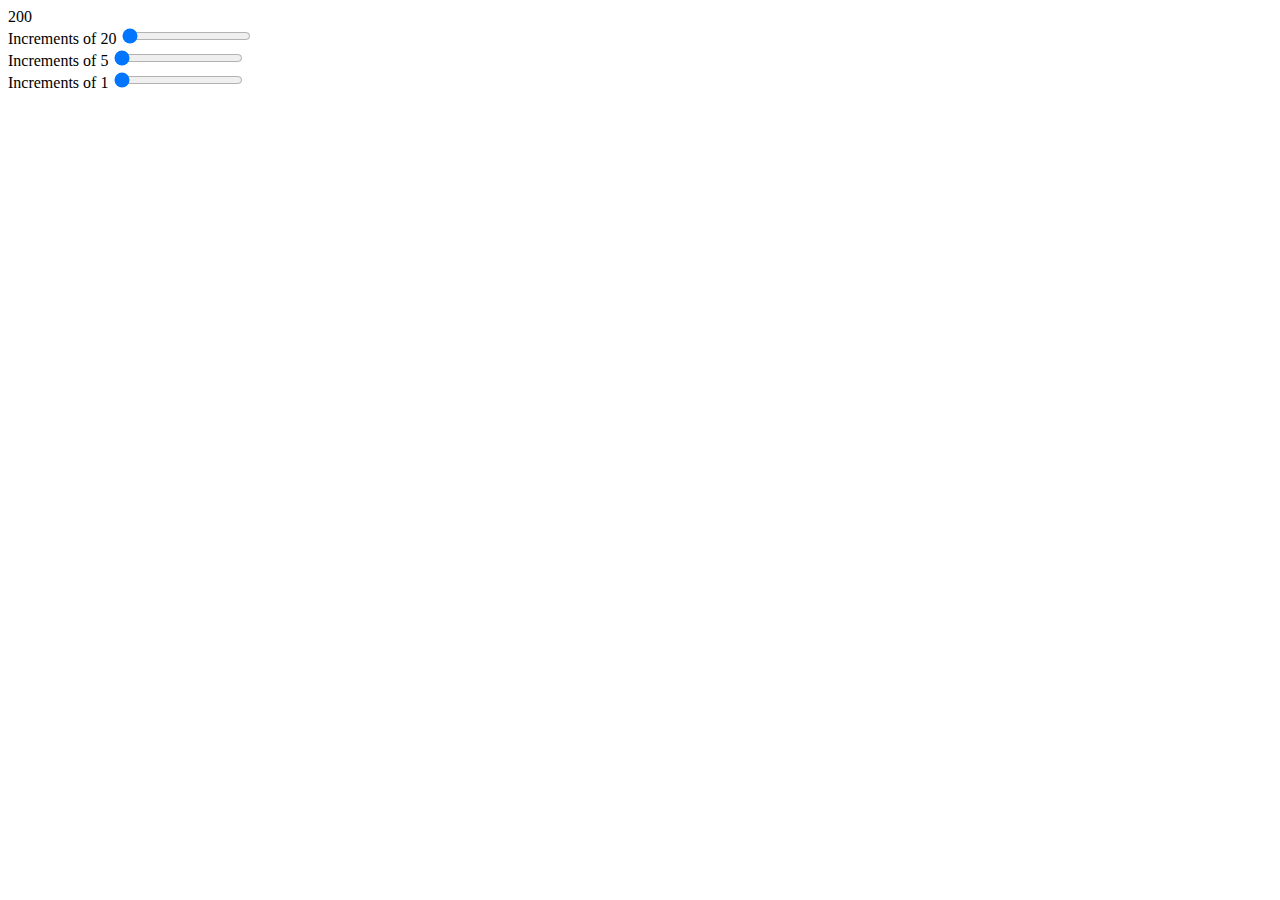
==== javascript/practiceCalcSlider/index.html @ 2a644094 "Basic slide calculator is complete" ====
<!DOCTYPE html>
<html lang="en" dir="ltr">
  <head>
    <meta charset="utf-8">
    <title></title>
    <link rel="stylesheet" href="style.css">
  </head>
  <body>
    <div class="answerBox" id="outPut">
    </div>

    <div>
      <span> Increments of 20 </span> <input type="range" min="0" max="5" value="0" class="prices" id="price1">
    </div>

    <div>
      <span> Increments of 5 </span> <input type="range" min="0" max="5" value="0" class="prices" id="price2">
    </div>

    <div>
      <span> Increments of 1 </span> <input type="range" min="0" max="5" value="0" class="prices" id="price3">
    </div>

    <!-- <div class="slidecontainer">
  <input type="range" min="1" max="100" value="50" class="slider" id="myRange">
  <p>Value: <span id="demo"></span></p>
</div> -->

<script type="text/javascript" src="app.js"></script>
  </body>
</html>
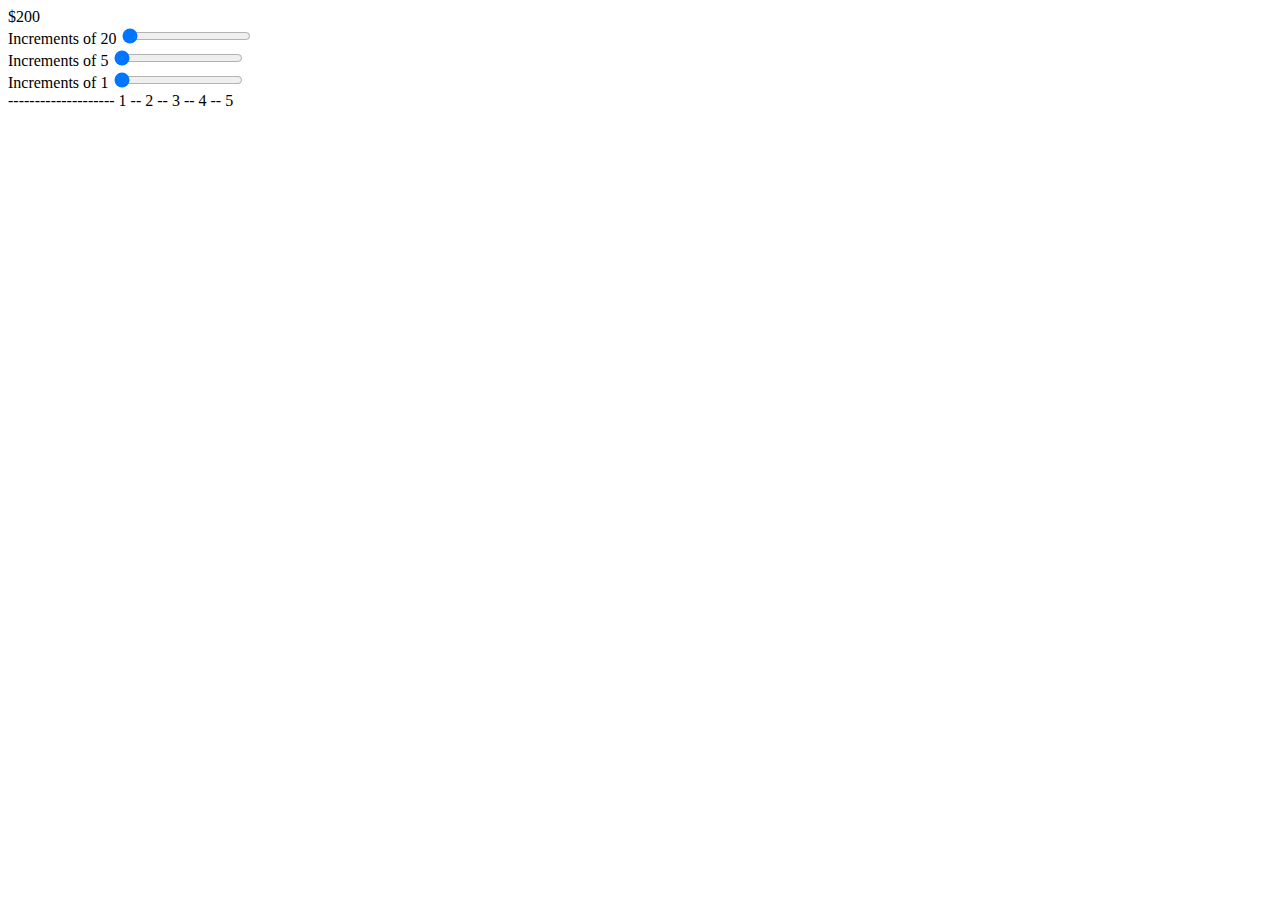
==== commit ed95e7d7: "Made 3rd slider increment based off the 2nd slider, and added very basic number guide to 3rd slider" ====
--- a/javascript/practiceCalcSlider/index.html
+++ b/javascript/practiceCalcSlider/index.html
@@ -18,7 +18,8 @@
     </div>
 
     <div>
-      <span> Increments of 1 </span> <input type="range" min="0" max="5" value="0" class="prices" id="price3">
+      <span> Increments of 1 </span> <input type="range" min="0" max="5" value="0" class="prices" id="price3"> <br>
+      -------------------- 1 -- 2 -- 3 -- 4 -- 5
     </div>
 
     <!-- <div class="slidecontainer">
